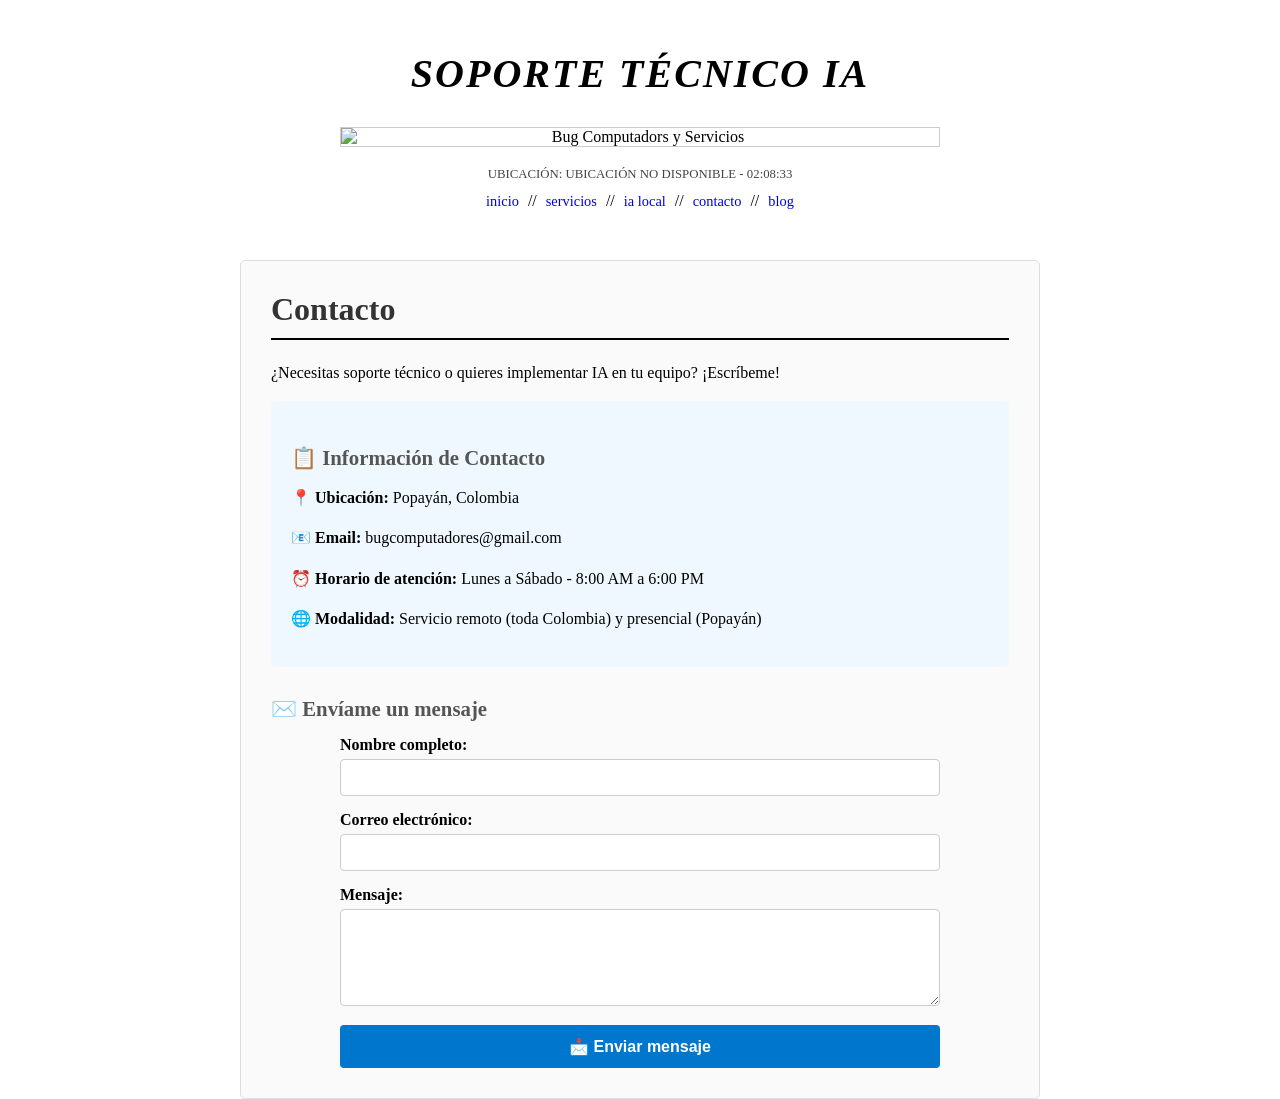
==== contacto.html @ c3b34908 "Estructura inicial de la web" ====
<!DOCTYPE html>
<html lang="es">
<head>
    <meta charset="UTF-8">
    <meta name="viewport" content="width=device-width, initial-scale=1.0">
    <title>Contacto - Soporte Técnico IA</title>
    <link rel="stylesheet" href="css/style.css">
</head>
<body>
    <div class="main-container">
        <header>
            <h1>SOPORTE TÉCNICO IA</h1>
            
            <div class="image-section">
                <img src="tu-logo.png" alt="Bug Computadors y Servicios">
            </div>
            
            <p class="status">
                UBICACIÓN: <span id="ubicacion">CARGANDO...</span> - <span id="reloj">00:00:00</span>
            </p>
        </header>

        <nav class="links">
            <a href="index.html">inicio</a> // 
            <a href="servicios.html">servicios</a> // 
            <a href="ia-local.html">ia local</a> // 
            <a href="contacto.html">contacto</a> // 
            <a href="blog.html">blog</a>
        </nav>

        <!-- SECCIÓN DE CONTACTO -->
        <section class="content-section">
            <h2>Contacto</h2>
            <p>¿Necesitas soporte técnico o quieres implementar IA en tu equipo? ¡Escríbeme!</p>

            <!-- INFORMACIÓN DE CONTACTO -->
            <div style="margin-bottom: 30px; padding: 20px; background-color: #f0f8ff; border-radius: 5px;">
                <h3>📋 Información de Contacto</h3>
                <p><strong>📍 Ubicación:</strong> Popayán, Colombia</p>
                <p><strong>📧 Email:</strong> bugcomputadores@gmail.com</p>
                <p><strong>⏰ Horario de atención:</strong> Lunes a Sábado - 8:00 AM a 6:00 PM</p>
                <p><strong>🌐 Modalidad:</strong> Servicio remoto (toda Colombia) y presencial (Popayán)</p>
            </div>

            <!-- FORMULARIO DE CONTACTO -->
            <h3>✉️ Envíame un mensaje</h3>
                <!-- REEMPLAZA TU FORMULARIO ACTUAL CON ESTO -->

            <form action="https://formspree.io/f/xeevyrgy" method="POST" style="text-align: left; max-width: 600px; margin: 0 auto;">
    
                <div style="margin-bottom: 15px;">
                    <label for="nombre" style="display: block; margin-bottom: 5px; font-weight: bold;">Nombre completo:</label>
                    <!-- Es vital el name="nombre" -->
                    <input type="text" id="nombre" name="nombre" required 
                        style="width: 100%; padding: 10px; border: 1px solid #ccc; border-radius: 4px;">
                </div>

                <div style="margin-bottom: 15px;">
                    <label for="email" style="display: block; margin-bottom: 5px; font-weight: bold;">Correo electrónico:</label>
                    <!-- Es vital el name="email" -->
                    <input type="email" id="email" name="email" required 
                        style="width: 100%; padding: 10px; border: 1px solid #ccc; border-radius: 4px;">
                </div>

                <div style="margin-bottom: 15px;">
                    <label for="mensaje" style="display: block; margin-bottom: 5px; font-weight: bold;">Mensaje:</label>
                    <!-- Es vital el name="mensaje" -->
                    <textarea id="mensaje" name="mensaje" rows="5" required 
                            style="width: 100%; padding: 10px; border: 1px solid #ccc; border-radius: 4px;"></textarea>
                </div>

                <button type="submit" 
                        style="width: 100%; padding: 12px; background-color: #0077cc; color: white; border: none; border-radius: 4px; font-size: 1rem; cursor: pointer; font-weight: bold;">
                    📩 Enviar mensaje
                </button>
            </form>

            <!-- MENSAJE DE CONFIRMACIÓN (oculto inicialmente) -->
            <div id="mensajeExito" style="display: none; margin-top: 20px; padding: 15px; background-color: #d4edda; border: 1px solid #c3e6cb; border-radius: 4px; color: #155724;">
                ✅ ¡Mensaje enviado! Te responderé en menos de 24 horas.
            </div>

        </section>

    </div>
    
    <script src="js/script.js"></script>
    
    <!-- Script para manejar el formulario -->
    <script>
        document.getElementById('contactForm').addEventListener('submit', function(e) {
            e.preventDefault();
            
            // Aquí normalmente enviarías los datos a un servidor
            // Por ahora, solo mostramos el mensaje de éxito
            
            document.getElementById('mensajeExito').style.display = 'block';
            this.reset();
            
            // Opcional: Desplazar hacia el mensaje de éxito
            document.getElementById('mensajeExito').scrollIntoView({ behavior: 'smooth' });
        });
    </script>
</body>
</html>
---- css/style.css ----
* {
    margin: 0;
    padding: 0;
    box-sizing: border-box;
}

body {
    background-color: white;
    color: black;
    font-family: "Times New Roman", Times, serif;
    display: flex;
    justify-content: center;
    padding-top: 50px;
}

.main-container {
    max-width: 800px;
    width: 90%;
    text-align: center;
}

h1 {
    font-size: 2.5rem;
    font-style: italic;
    font-weight: bold;
    margin-bottom: 30px;
    letter-spacing: 2px;
}

.image-section img {
    width: 100%;
    max-width: 600px;
    height: auto;
    border: 1px solid #ccc;
    margin-bottom: 20px;
    display: block;
    margin-left: auto;
    margin-right: auto;
}

.status {
    font-size: 0.8rem;
    color: #444;
    text-transform: uppercase;
    margin-bottom: 10px;
}

.links a {
    text-decoration: none;
    color: #0000EE;
    font-size: 0.9rem;
    padding: 0 5px;
}

.links a:hover {
    text-decoration: underline;
}

/* AGREGAR ESTO AL FINAL para las secciones de contenido */
.content-section {
    margin-top: 50px;
    padding: 30px;
    border: 1px solid #ddd;
    border-radius: 5px;
    text-align: left;
    background-color: #fafafa;
}

.content-section h2 {
    font-size: 2rem;
    margin-bottom: 20px;
    color: #333;
    border-bottom: 2px solid #000;
    padding-bottom: 10px;
}

.content-section h3 {
    font-size: 1.3rem;
    margin-top: 25px;
    margin-bottom: 15px;
    color: #555;
}

.content-section p {
    margin-bottom: 15px;
    line-height: 1.6;
}

.content-section ul {
    margin-left: 30px;
    margin-bottom: 20px;
}

.content-section li {
    margin-bottom: 8px;
    line-height: 1.5;
}

.content-section code {
    background-color: #f4f4f4;
    padding: 2px 6px;
    border-radius: 3px;
    font-family: "Courier New", monospace;
    color: #d63384;
}

.content-section pre {
    background-color: #1e1e1e;
    color: #d4d4d4;
    padding: 15px;
    border-radius: 5px;
    overflow-x: auto;
    margin: 15px 0;
}

.content-section pre code {
    background-color: transparent;
    color: inherit;
    padding: 0;
}
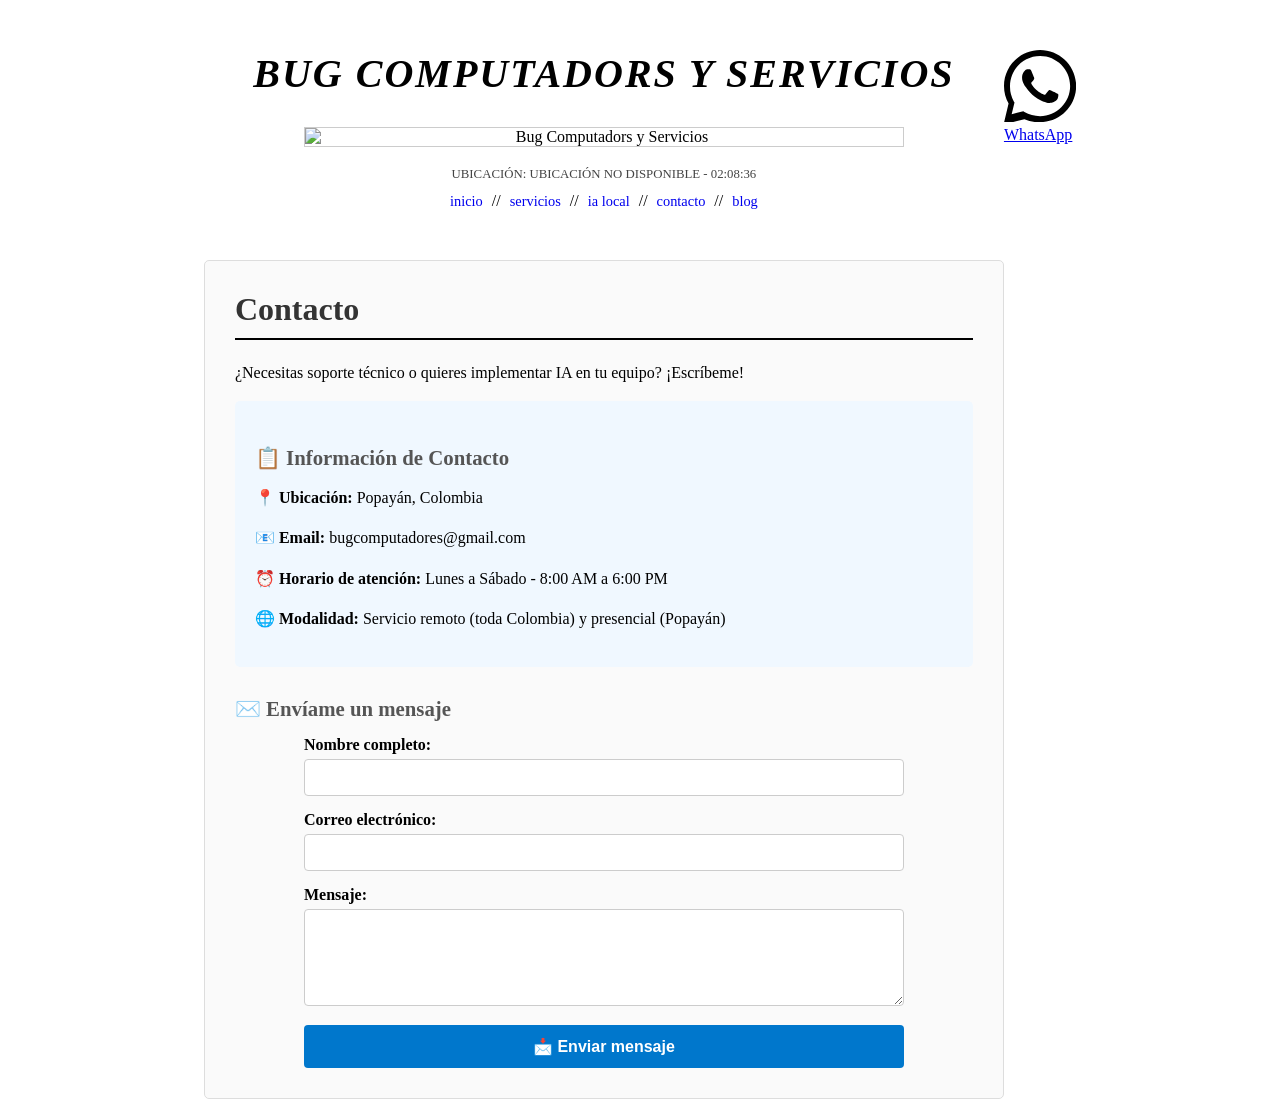
==== commit 9fb2b1bd: "Add files via upload" ====
--- a/contacto.html
+++ b/contacto.html
@@ -3,13 +3,14 @@
 <head>
     <meta charset="UTF-8">
     <meta name="viewport" content="width=device-width, initial-scale=1.0">
-    <title>Contacto - Soporte Técnico IA</title>
+    <title>Contacto - Bug Computadors y Servicios</title>
+    <meta name="description" content="Contáctame para soporte técnico o implementación de IA local en Popayán, Colombia.">
     <link rel="stylesheet" href="css/style.css">
 </head>
 <body>
     <div class="main-container">
         <header>
-            <h1>SOPORTE TÉCNICO IA</h1>
+            <h1>BUG COMPUTADORS Y SERVICIOS</h1>
             
             <div class="image-section">
                 <img src="tu-logo.png" alt="Bug Computadors y Servicios">
@@ -46,7 +47,7 @@
             <h3>✉️ Envíame un mensaje</h3>
                 <!-- REEMPLAZA TU FORMULARIO ACTUAL CON ESTO -->
 
-            <form action="https://formspree.io/f/xeevyrgy" method="POST" style="text-align: left; max-width: 600px; margin: 0 auto;">
+            <form id="contactForm" action="https://formspree.io/f/xeevyrgy" method="POST" style="text-align: left; max-width: 600px; margin: 0 auto;">
     
                 <div style="margin-bottom: 15px;">
                     <label for="nombre" style="display: block; margin-bottom: 5px; font-weight: bold;">Nombre completo:</label>
@@ -101,5 +102,14 @@
             document.getElementById('mensajeExito').scrollIntoView({ behavior: 'smooth' });
         });
     </script>
+    <!-- BOTÓN WHATSAPP FLOTANTE -->
+    <a href="https://wa.me/573XXXXXXXXX?text=Hola%2C%20necesito%20soporte%20técnico" 
+       class="whatsapp-float" target="_blank" rel="noopener">
+        <svg viewBox="0 0 24 24" xmlns="http://www.w3.org/2000/svg">
+            <path d="M17.472 14.382c-.297-.149-1.758-.867-2.03-.967-.273-.099-.471-.148-.67.15-.197.297-.767.966-.94 1.164-.173.199-.347.223-.644.075-.297-.15-1.255-.463-2.39-1.475-.883-.788-1.48-1.761-1.653-2.059-.173-.297-.018-.458.13-.606.134-.133.298-.347.446-.52.149-.174.198-.298.298-.497.099-.198.05-.371-.025-.52-.075-.149-.669-1.612-.916-2.207-.242-.579-.487-.5-.669-.51-.173-.008-.371-.01-.57-.01-.198 0-.52.074-.792.372-.272.297-1.04 1.016-1.04 2.479 0 1.462 1.065 2.875 1.213 3.074.149.198 2.096 3.2 5.077 4.487.709.306 1.262.489 1.694.625.712.227 1.36.195 1.871.118.571-.085 1.758-.719 2.006-1.413.248-.694.248-1.289.173-1.413-.074-.124-.272-.198-.57-.347z"/>
+            <path d="M12 0C5.373 0 0 5.373 0 12c0 2.117.553 4.103 1.522 5.83L.057 23.925a.5.5 0 0 0 .61.61l6.104-1.463A11.945 11.945 0 0 0 12 24c6.627 0 12-5.373 12-12S18.627 0 12 0zm0 22c-1.891 0-3.667-.502-5.202-1.378l-.374-.214-3.878.93.946-3.858-.228-.38A9.96 9.96 0 0 1 2 12C2 6.477 6.477 2 12 2s10 4.477 10 10-4.477 10-10 10z"/>
+        </svg>
+        WhatsApp
+    </a>
 </body>
 </html>
